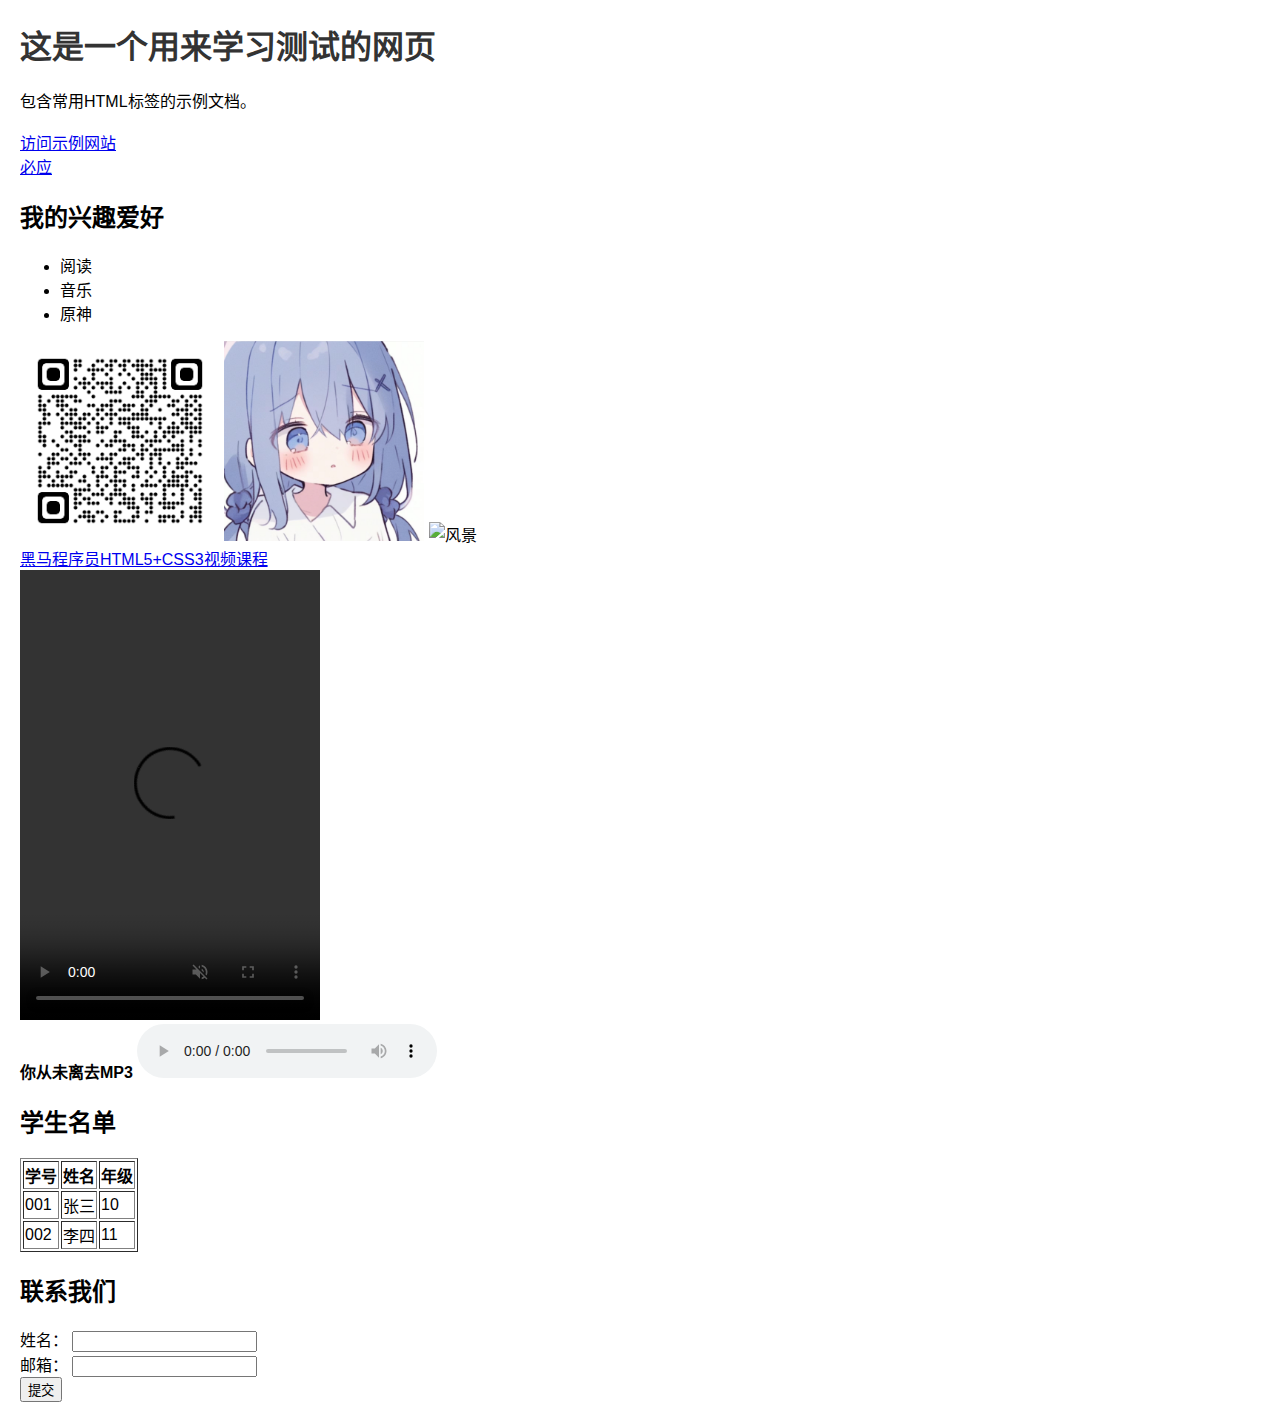
==== index.html @ d2f4f45f "发布" ====
<!DOCTYPE html>
<html lang="zh-CN">
<head>
    <meta charset="UTF-8">
    <meta name="viewport" content="width=device-width, initial-scale=1.0">
    <title>我的HTML文档</title>
    <style>
        /* 可以在这里添加样式(css) */
        body {
            font-family: Arial, sans-serif;
            margin: 20px;
        }
        h1 {
            color: #333;
        }
        p {
            line-height: 1.6;
        }
    </style>
</head>
<body>

<!-- 标题 -->
<h1>这是一个用来学习测试的网页</h1>

<!-- 段落 -->
<p>包含常用HTML标签的示例文档。</p>

<!-- 链接 -->
<a href="https://www.example.com" target="_blank">访问示例网站</a>
<br>
<a href="https://www.bing.com/?cc=us">必应</a>
<!-- 列表 -->
<h2>我的兴趣爱好</h2>
<ul>
    <li>阅读</li>
    <li>音乐</li>
    <li>原神</li>
</ul>

<!-- 图片 -->
<img src="./资源/qrcode_chat.openai.com.png" alt="示例图片" title="示例图片" height="200">
<img src="./资源/47c23dccaf24da6212a67f8ea4b496bd.jpg" alt="头像" height="200" title="爱你">
<img src="./资源/IMG_20230716_193313.jpg" alt="风景" height="300" title="风景">
<!-- 视频 -->
<br>
<a href="https://www.bilibili.com/video/BV1kM4y127Li/?spm_id_from=333.337.search-card.all.click&vd_source=23ff11075c00d84368570a7513dbeeb8">黑马程序员HTML5+CSS3视频课程</a>
<br>
<video src="./资源/老版熊出没搞笑合集_哔哩哔哩_bilibili.mp4" controls muted autoplay loop height="450" title="熊出没搞笑合集"></video>

<br>
<!-- 音频 -->
 <strong>你从未离去MP3</strong>
<audio src="./资源/你从未离去 - 白挺.mp3" controls></audio>


<!-- 表格 -->
<h2>学生名单</h2>
<table border="1">
    <tr>
        <th>学号</th>
        <th>姓名</th>
        <th>年级</th>
    </tr>
    <tr>
        <td>001</td>
        <td>张三</td>
        <td>10</td>
    </tr>
    <tr>
        <td>002</td>
        <td>李四</td>
        <td>11</td>
    </tr>
</table>

<!-- 表单 -->
<h2>联系我们</h2>
<form action="/submit" method="post">
    <label for="name">姓名：</label>
    <input type="text" id="name" name="name" required><br>

    <label for="email">邮箱：</label>
    <input type="email" id="email" name="email" required><br>

    <input type="submit" value="提交">
</form>

</body>
</html>
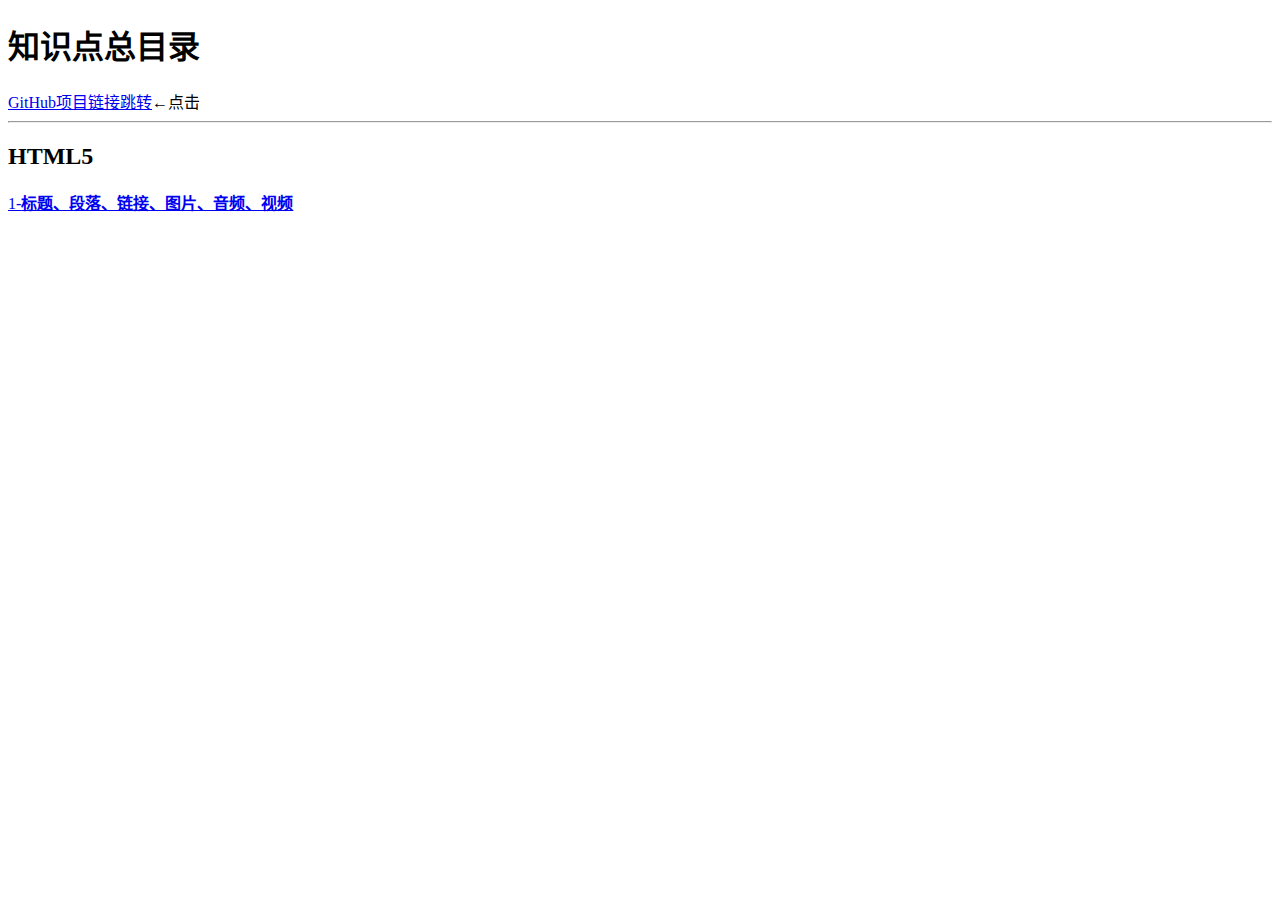
==== commit 22ad2985: "增加了GitHub链接跳转" ====
--- a/index.html
+++ b/index.html
@@ -3,88 +3,16 @@
 <head>
     <meta charset="UTF-8">
     <meta name="viewport" content="width=device-width, initial-scale=1.0">
-    <title>我的HTML文档</title>
-    <style>
-        /* 可以在这里添加样式(css) */
-        body {
-            font-family: Arial, sans-serif;
-            margin: 20px;
-        }
-        h1 {
-            color: #333;
-        }
-        p {
-            line-height: 1.6;
-        }
-    </style>
+    <title>HTML5+CSS3知识点总目录</title>
 </head>
 <body>
-
-<!-- 标题 -->
-<h1>这是一个用来学习测试的网页</h1>
-
-<!-- 段落 -->
-<p>包含常用HTML标签的示例文档。</p>
-
-<!-- 链接 -->
-<a href="https://www.example.com" target="_blank">访问示例网站</a>
-<br>
-<a href="https://www.bing.com/?cc=us">必应</a>
-<!-- 列表 -->
-<h2>我的兴趣爱好</h2>
-<ul>
-    <li>阅读</li>
-    <li>音乐</li>
-    <li>原神</li>
-</ul>
-
-<!-- 图片 -->
-<img src="./资源/qrcode_chat.openai.com.png" alt="示例图片" title="示例图片" height="200">
-<img src="./资源/47c23dccaf24da6212a67f8ea4b496bd.jpg" alt="头像" height="200" title="爱你">
-<img src="./资源/IMG_20230716_193313.jpg" alt="风景" height="300" title="风景">
-<!-- 视频 -->
-<br>
-<a href="https://www.bilibili.com/video/BV1kM4y127Li/?spm_id_from=333.337.search-card.all.click&vd_source=23ff11075c00d84368570a7513dbeeb8">黑马程序员HTML5+CSS3视频课程</a>
-<br>
-<video src="./资源/老版熊出没搞笑合集_哔哩哔哩_bilibili.mp4" controls muted autoplay loop height="450" title="熊出没搞笑合集"></video>
-
-<br>
-<!-- 音频 -->
- <strong>你从未离去MP3</strong>
-<audio src="./资源/你从未离去 - 白挺.mp3" controls></audio>
+<h1>知识点总目录</h1>
+<a href="https://github.com/ZH0531/ZH0531.github.io">GitHub项目链接跳转</a>←点击
+<hr>
+<h2>HTML5</h2>
+<a href="./知识点合集/标题h1-h6、段落p、链接a、图片img、音频audio、视频video.html">1-<strong>标题、段落、链接、图片、音频、视频</strong></a>
 
 
-<!-- 表格 -->
-<h2>学生名单</h2>
-<table border="1">
-    <tr>
-        <th>学号</th>
-        <th>姓名</th>
-        <th>年级</th>
-    </tr>
-    <tr>
-        <td>001</td>
-        <td>张三</td>
-        <td>10</td>
-    </tr>
-    <tr>
-        <td>002</td>
-        <td>李四</td>
-        <td>11</td>
-    </tr>
-</table>
-
-<!-- 表单 -->
-<h2>联系我们</h2>
-<form action="/submit" method="post">
-    <label for="name">姓名：</label>
-    <input type="text" id="name" name="name" required><br>
-
-    <label for="email">邮箱：</label>
-    <input type="email" id="email" name="email" required><br>
-
-    <input type="submit" value="提交">
-</form>
 
 </body>
-</html>
+</html>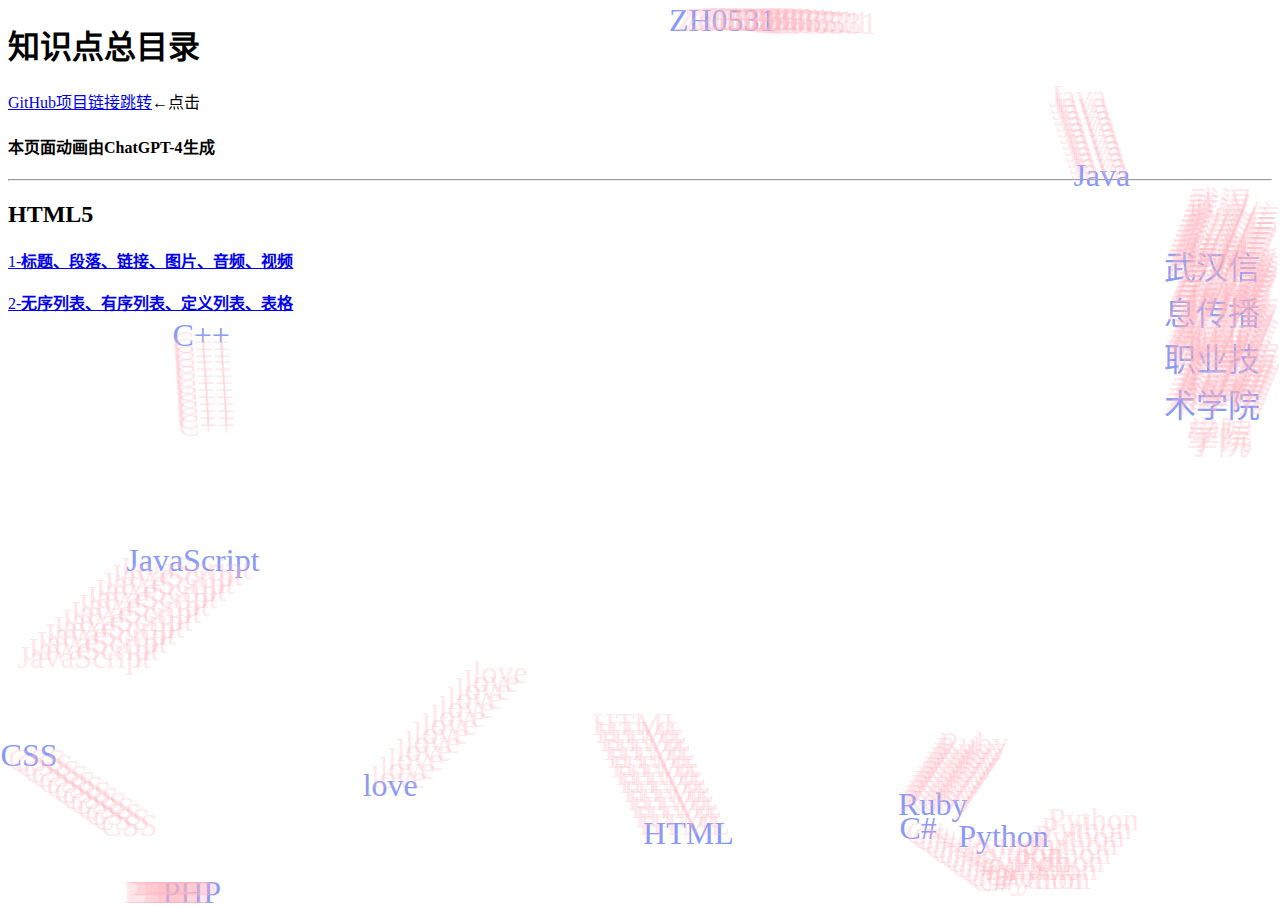
==== commit 3b513381: "索引新增动画" ====
--- a/index.html
+++ b/index.html
@@ -4,15 +4,100 @@
     <meta charset="UTF-8">
     <meta name="viewport" content="width=device-width, initial-scale=1.0">
     <title>HTML5+CSS3知识点总目录</title>
+    <style>
+        .element {
+            position: absolute;
+            font-size: 2em;
+            color: #879afa; /* LightSkyBlue */
+        }
+        .trail {
+            position: absolute;
+            font-size: 2em;
+            color: #ffb6c1a6; /* LightPink */
+            opacity: 0.5;
+            animation: fadeout 1s linear forwards; /* Add fadeout animation */
+        }
+        @keyframes fadeout {
+            from { opacity: 0.5; }
+            to { opacity: 0; }
+        }
+    </style>
 </head>
 <body>
 <h1>知识点总目录</h1>
-<a href="https://github.com/ZH0531/ZH0531.github.io">GitHub项目链接跳转</a>←点击
+<a href="https://github.com/ZH0531/ZH0531.github.io" target="_blank">GitHub项目链接跳转</a>←点击
+<h4>本页面动画由ChatGPT-4生成</h4>
 <hr>
 <h2>HTML5</h2>
-<a href="./知识点合集/标题h1-h6、段落p、链接a、图片img、音频audio、视频video.html">1-<strong>标题、段落、链接、图片、音频、视频</strong></a>
+<a href="./知识点合集/标题h1-h6、段落p、超链接a、图片img、音频audio、视频video.html">1-<strong>标题、段落、链接、图片、音频、视频</strong></a>
+<br><br>
+<a href="./知识点合集/无序列表ul、有序列表ol、定义列表dl、表格table.html">2-<strong>无序列表、有序列表、定义列表、表格</strong> </a>
 
 
 
+
+
+
+
+
+
+
+
+
+
+
+
+
+
+
+
+<script>
+    var elements = ['Java', 'HTML', 'CSS', 'JavaScript', 'Python', 'Ruby', 'C++', 'C#', 'PHP','love','武汉信息传播职业技术学院','ZH0531'];
+    
+    elements.forEach(function(element, index) {
+        var div = document.createElement('div');
+        div.className = 'element';
+        div.style.left = Math.random() * window.innerWidth + 'px';
+        div.style.top = Math.random() * window.innerHeight + 'px';
+        div.innerHTML = element;
+        
+        document.body.appendChild(div);
+        
+        var dx = Math.random() * 20 - 10; // Initial direction
+        var dy = Math.random() * 20 - 10; // Initial direction
+        
+        setInterval(function() {
+            var x = parseFloat(div.style.left);
+            var y = parseFloat(div.style.top);
+            
+            // Create trail
+            var trail = div.cloneNode(true);
+            trail.className = 'trail';
+            document.body.appendChild(trail);
+            
+            setTimeout(function() {
+                document.body.removeChild(trail);
+            }, 1000);
+            
+            // Update position
+            x += dx;
+            y += dy;
+            
+            // Check for collision with screen edges and reverse direction if necessary
+            if (x < 0 || x > window.innerWidth - div.offsetWidth) {
+                dx = -dx; // Reverse direction
+                x += dx;
+            }
+            if (y < 0 || y > window.innerHeight - div.offsetHeight) {
+                dy = -dy; // Reverse direction
+                y += dy;
+            }
+            
+            div.style.left = x + 'px';
+            div.style.top = y + 'px';
+        }, 50); // Reduced interval for smoother animation
+    });
+</script>
+
 </body>
-</html>+</html>
